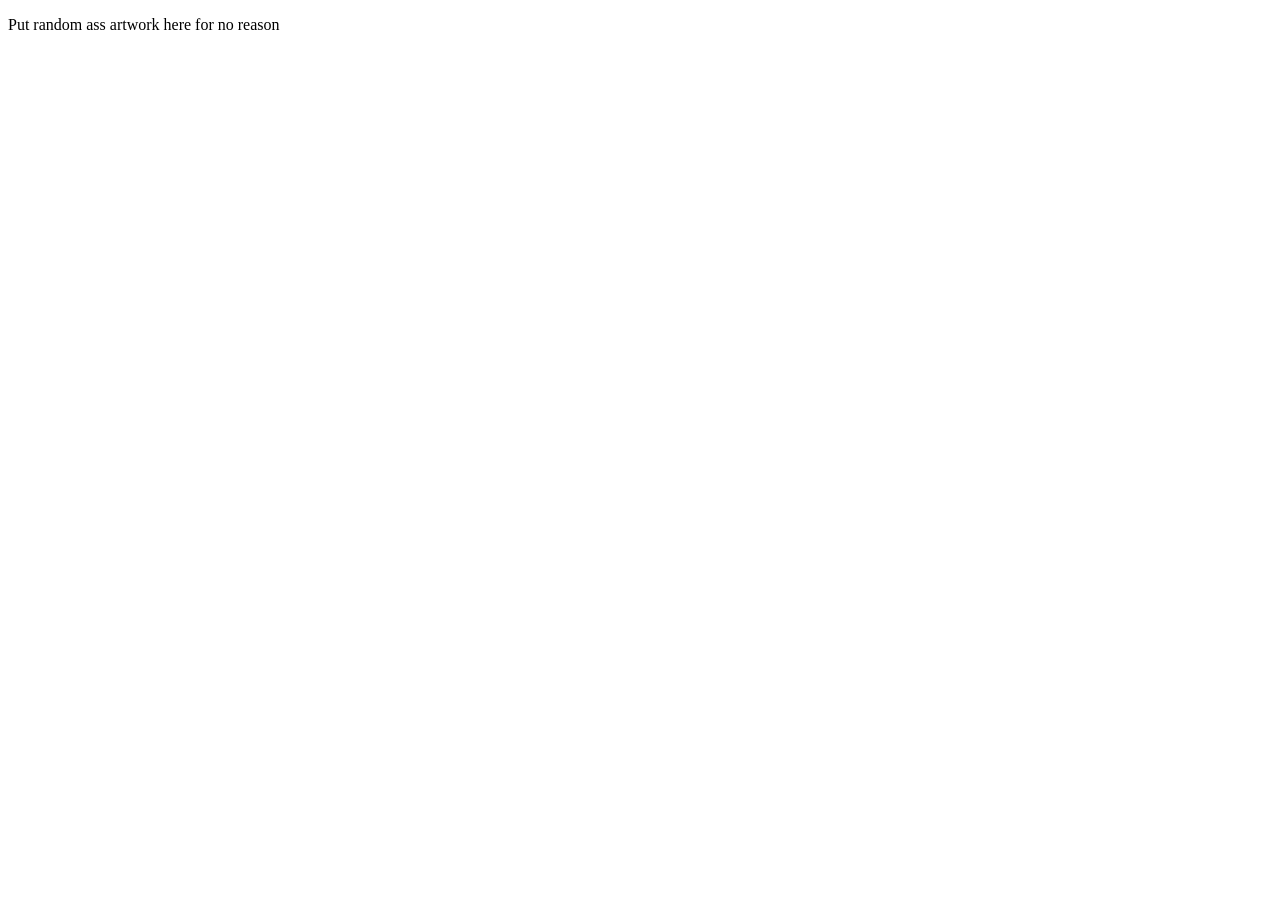
==== randomassart.html @ 83627c23 "Merge pull request #19 from Riolu46/main Add currently empty art page for no reason" ====
<!DOCTYPE html>
<html>
   <head>
     <meta charset="utf-8">
     <title>title</title>
     <link rel="stylesheet" href="style.css">
     <script src="script.js"></script>
   </head>
   <body>
     <p>Put random ass artwork here for no reason</p>
   </body>
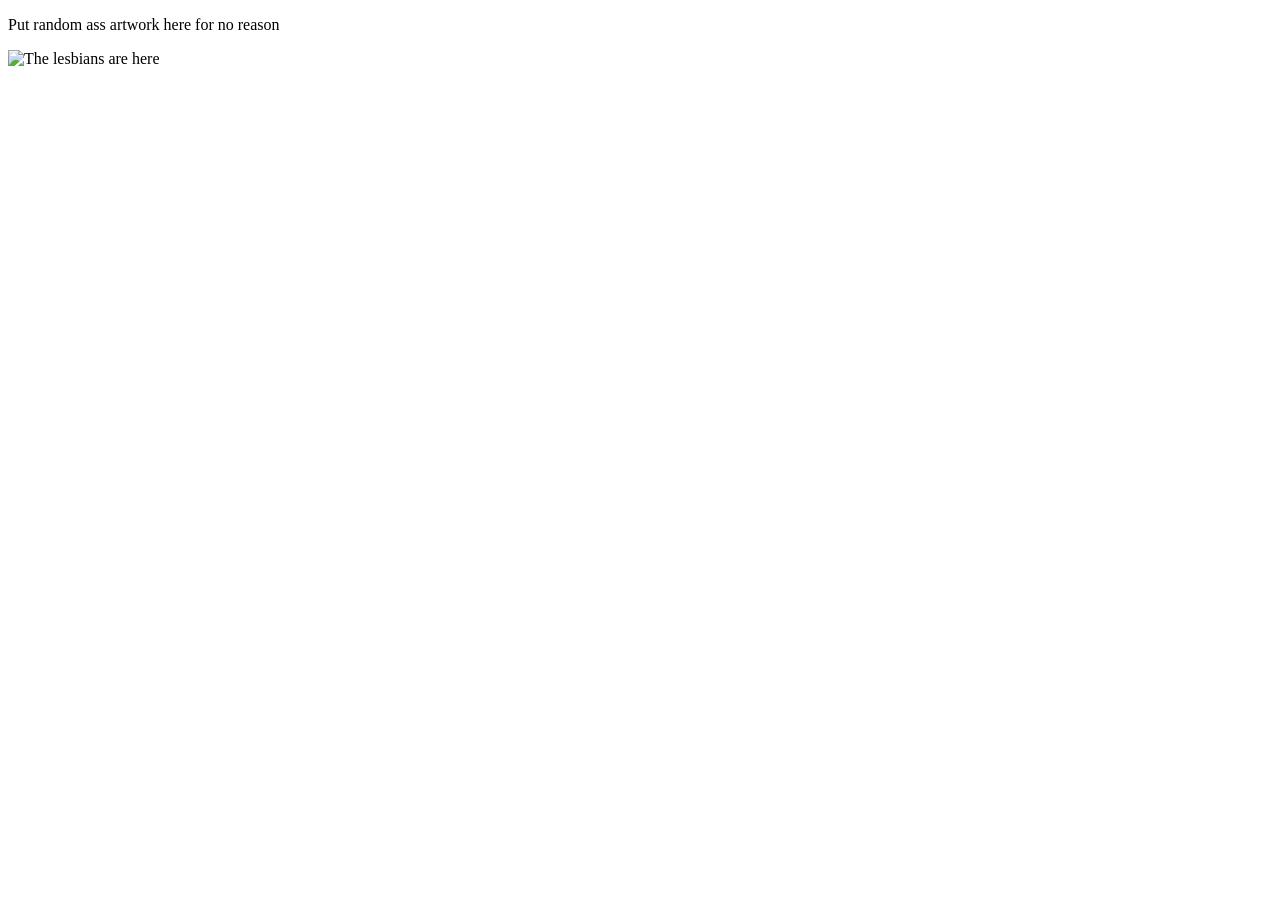
==== commit fc1409f4: "add yuri" ====
--- a/randomassart.html
+++ b/randomassart.html
@@ -8,4 +8,5 @@
    </head>
    <body>
      <p>Put random ass artwork here for no reason</p>
+      <img src="YURI.jpg" alt="The lesbians are here">
    </body>
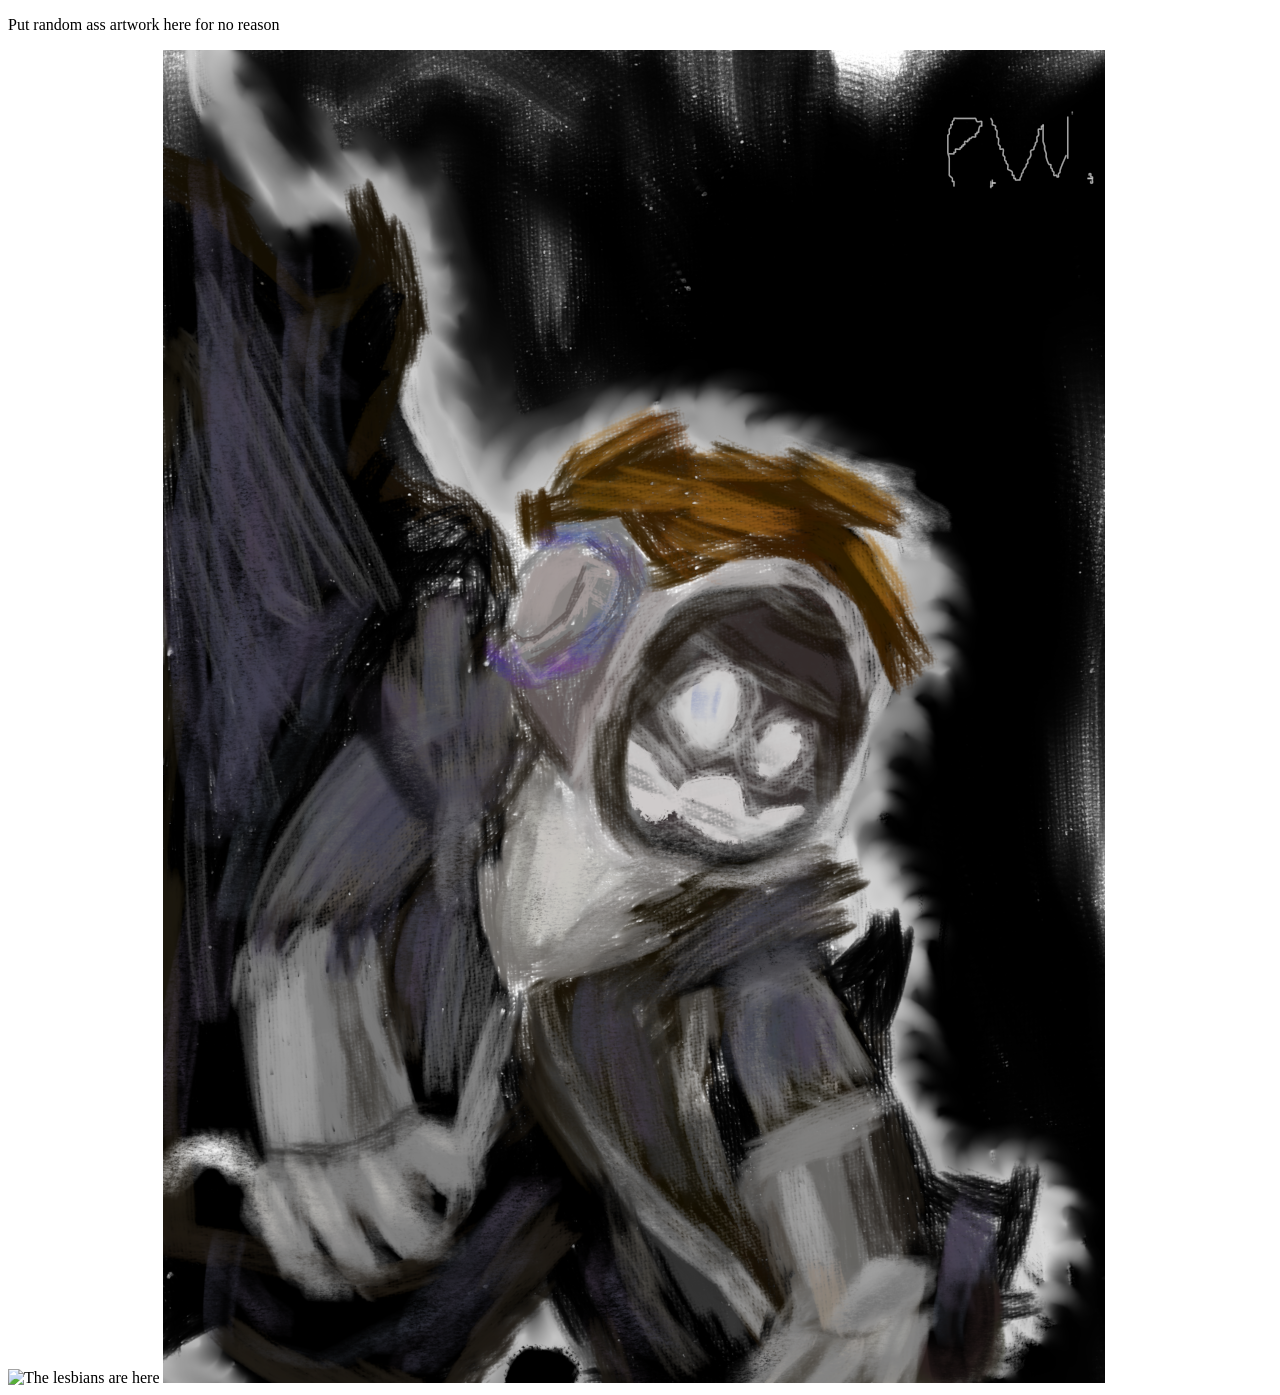
==== commit c28506cb: "added cool art and fic" ====
--- a/randomassart.html
+++ b/randomassart.html
@@ -8,5 +8,6 @@
    </head>
    <body>
      <p>Put random ass artwork here for no reason</p>
-      <img src="YURI.jpg" alt="The lesbians are here">
+      <img src="resources/YURI.jpg" alt="The lesbians are here">
+	  <img src="resources/coolguy.png" alt="cool guy!">
    </body>
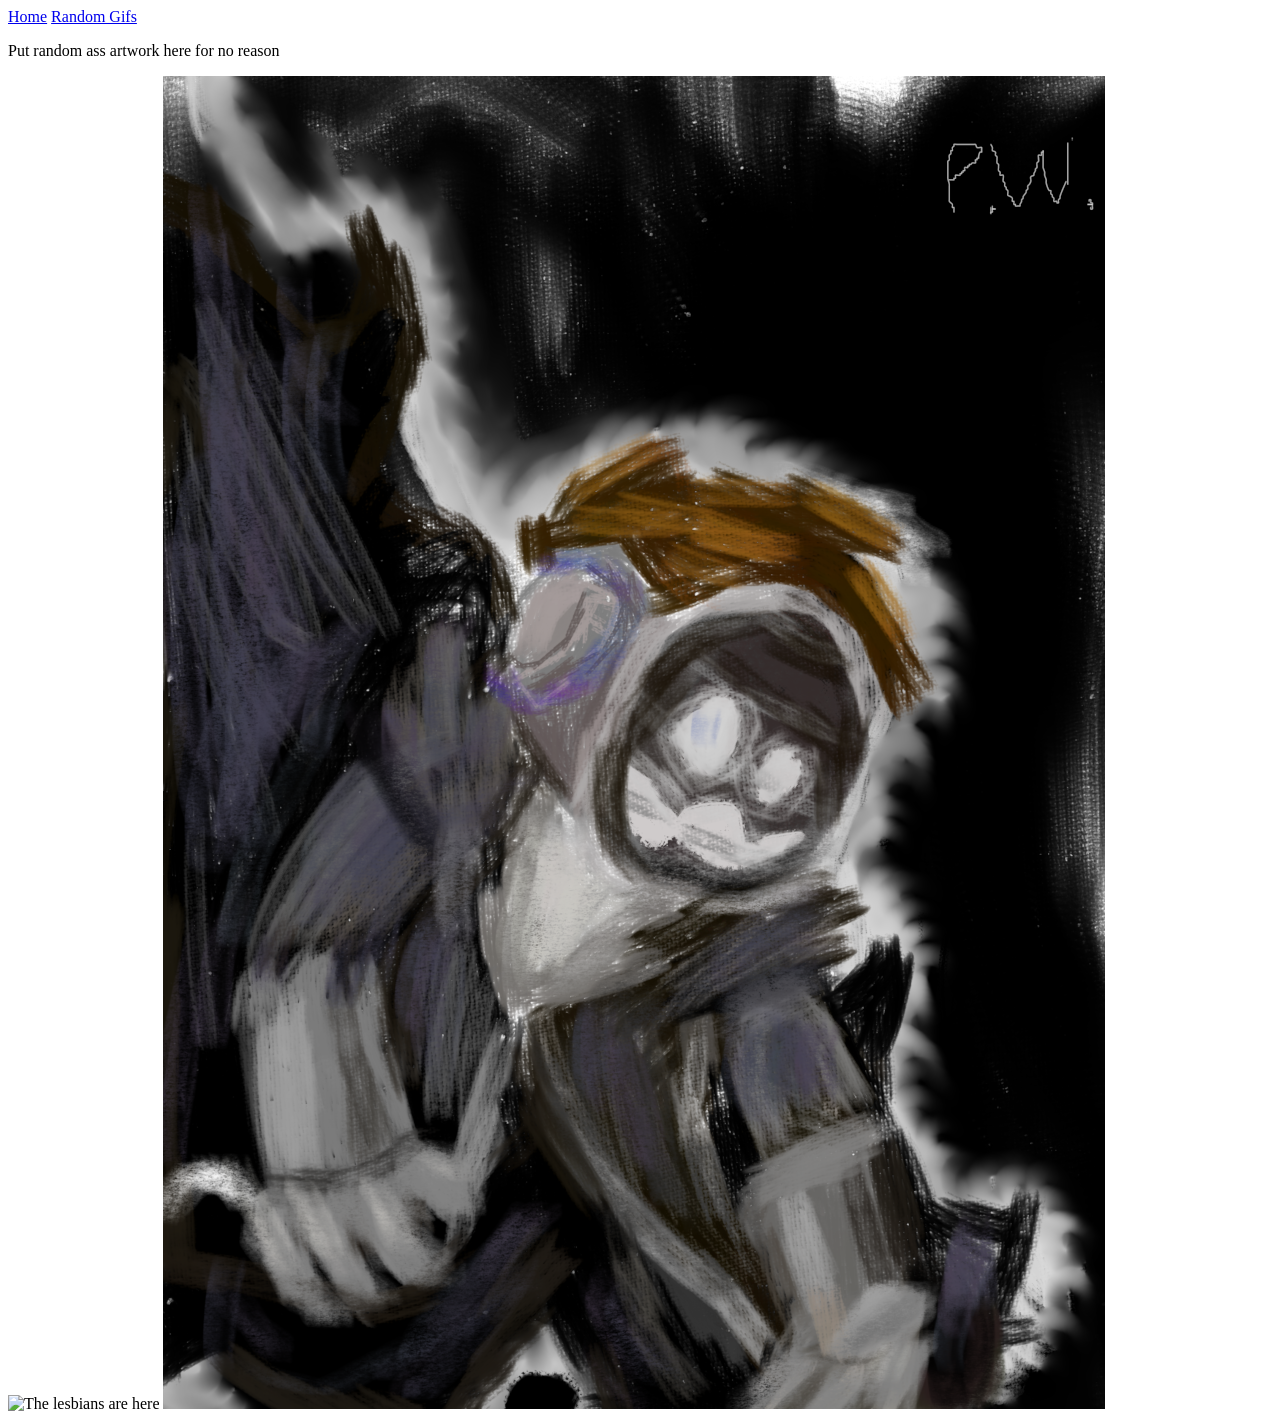
==== commit 044931ac: "Merge pull request #41 from SaltyNutella/main adding links between the random arts and gif pages :3" ====
--- a/randomassart.html
+++ b/randomassart.html
@@ -7,6 +7,9 @@
      <script src="script.js"></script>
    </head>
    <body>
+	   <a href="index.html">Home</a>
+	   <a href="randomassgifs.html">Random Gifs</a>
+		   
      <p>Put random ass artwork here for no reason</p>
       <img src="resources/YURI.jpg" alt="The lesbians are here">
 	  <img src="resources/coolguy.png" alt="cool guy!">
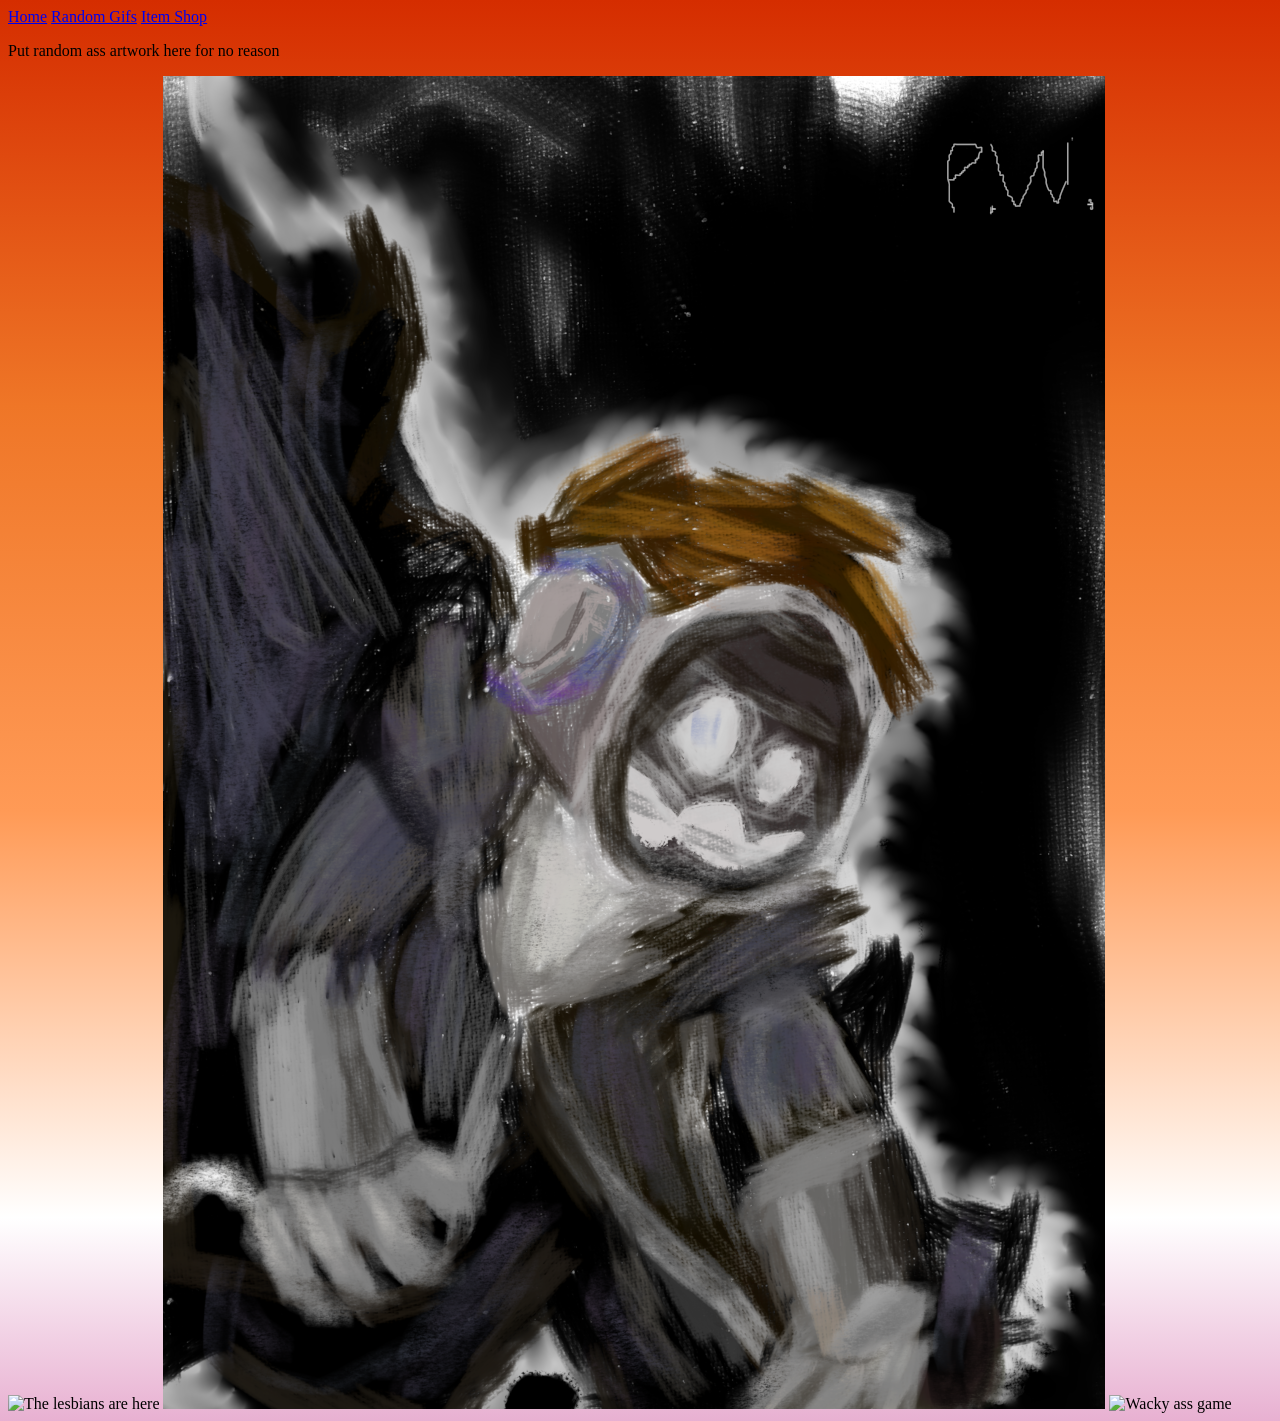
==== commit 9e327e0a: "Merge remote-tracking branch 'origin/main'" ====
--- a/randomassart.html
+++ b/randomassart.html
@@ -3,14 +3,24 @@
    <head>
      <meta charset="utf-8">
      <title>title</title>
-     <link rel="stylesheet" href="style.css">
-     <script src="script.js"></script>
+     <link rel="stylesheet" href="styles/style.css">
+     <script src="scripts/script.js"></script>
    </head>
    <body>
 	   <a href="index.html">Home</a>
 	   <a href="randomassgifs.html">Random Gifs</a>
+       <a href="itemshop.html">Item Shop</a>
+
+     <audio src="resources/menuloop_art.mp3" type="audio/mp3" autoplay loop id="joeaudio2"></audio>
+     <script>
+      var audio = document.getElementById("joeaudio2");
+      audio.volume = 0.5;
+     </script>
 		   
      <p>Put random ass artwork here for no reason</p>
+     <div class="art-container">
       <img src="resources/YURI.jpg" alt="The lesbians are here">
-	  <img src="resources/coolguy.png" alt="cool guy!">
+	    <img src="resources/coolguy.png" alt="cool guy!">   
+      <img src="resources/Catgirl_on_Steam.png" alt="Wacky ass game">
+     </div>
    </body>
--- a/styles/style.css
+++ b/styles/style.css
@@ -0,0 +1,47 @@
+/* The following css creates the beautiful lesbian flag */
+
+html, body {
+    margin: 5;
+    width: 100%;
+    min-height: 100%;
+    overflow-y: auto;
+}
+
+/* Animated lesbian flag */
+body {
+    background: linear-gradient(
+        180deg,
+        #D52D00 0%,
+        #EF7627 14.28%,
+        #FF9A56 28.56%,
+        #FFFFFF 42.84%,
+        #D162A4 57.12%,
+        #B55690 71.40%,
+        #A30262 100%
+    );
+
+    background-size: 200% 200%;
+    animation: prideWave 12s ease-in-out infinite;
+    transition: transform 1s;
+}
+body:active {
+    transform: rotate(1turn);
+    transition: none;
+}
+
+@keyframes prideWave {
+    0% {
+        background-position: 0% 50%;
+    }
+    50% {
+        background-position: 100% 50%;
+    }
+    100% {
+        background-position: 0% 50%;
+    }
+}
+
+.image-container img {
+  width: 45%;
+  height: auto;
+}
